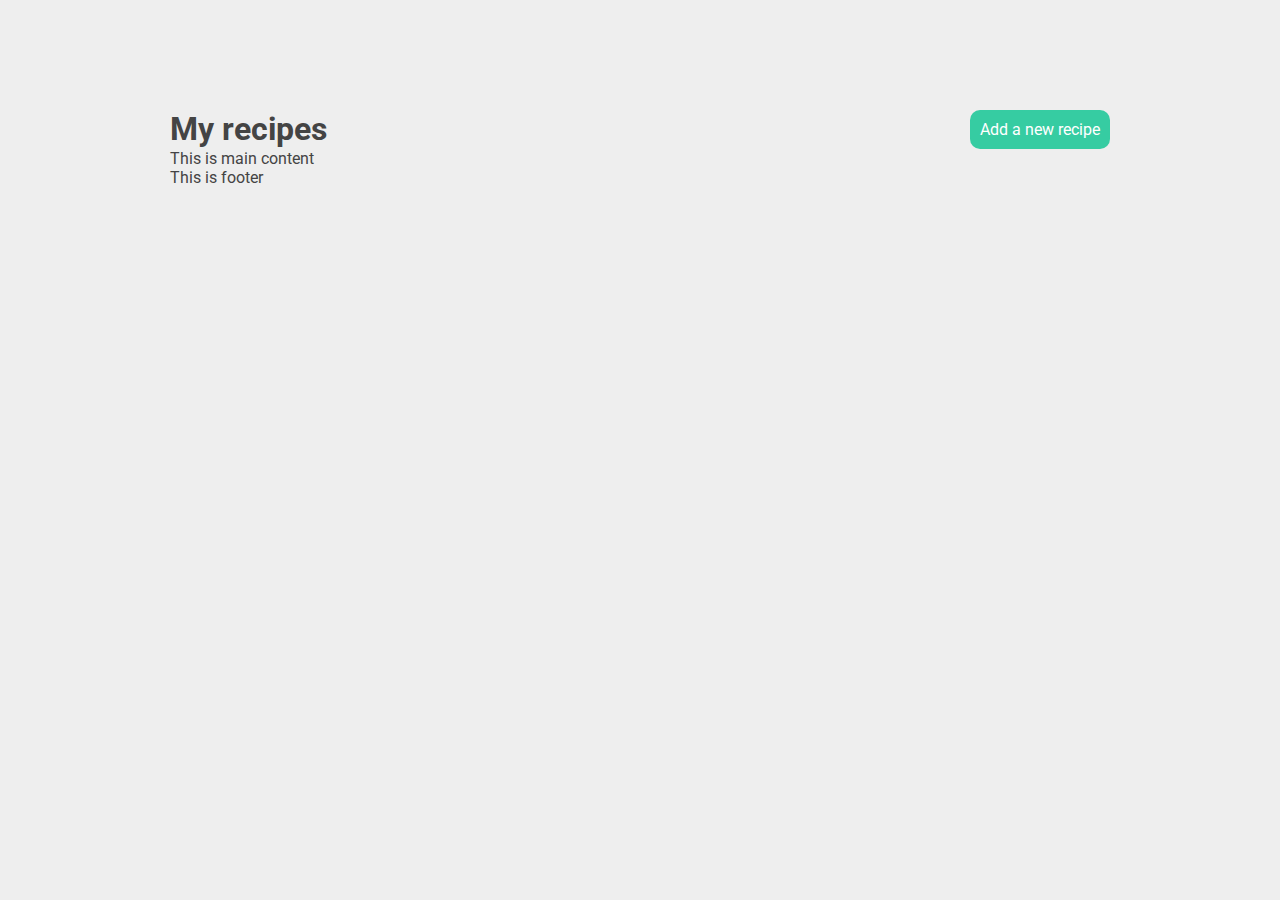
==== index.html @ 0ac72afd "create html, js, json and css files. initial commit" ====
<!DOCTYPE html>
<html lang="en">
  <head>
    <meta charset="UTF-8" />
    <meta name="viewport" content="width=device-width, initial-scale=1.0" />
    <link rel="preconnect" href="https://fonts.gstatic.com" />
    <link
      href="https://fonts.googleapis.com/css2?family=Roboto:wght@100;300;400;500;700&display=swap"
      rel="stylesheet"
    />
    <link rel="stylesheet" href="main.css"" />
    <title>My recipes</title>
  </head>
  <body>
    <nav>
      <h1>My recipes</h1>
      <a href="/create.html">Add a new recipe</a>
    </nav>
    <main>This is main content</main>
    <footer>This is footer</footer>
    <script src="./js/index.js" />
  </body>
</html>
---- main.css ----
* {
  margin: 0;
  padding: 0;
  box-sizing: border-box;
}

/* base styles */

body {
  background: #eee;
  font-family: 'Roboto';
  color: #444;
  max-width: 960px;
  margin: 100px auto;
  padding: 10px;
}

nav {
  display: flex;
  justify-content: space-between;
}
nav h1 {
  margin: 0;
}
nav a {
  color: white;
  text-decoration: none;
  background: #36cca2;
  padding: 10px;
  border-radius: 10px;
}
form {
  max-width: 500px;
}
input,
textarea {
  display: block;
  margin: 16px 0;
  padding: 6px 10px;
  width: 100%;
  border: 1px solid #ddd;
  font-family: 'Roboto';
}
textarea {
  min-height: 200px;
}

/* post list */
.post {
  padding: 16px;
  background: white;
  border-radius: 10px;
  margin: 20px 0;
}
.post h2 {
  margin: 0;
}
.post p {
  margin-top: 0;
}
.post a {
  color: #36cca2;
}
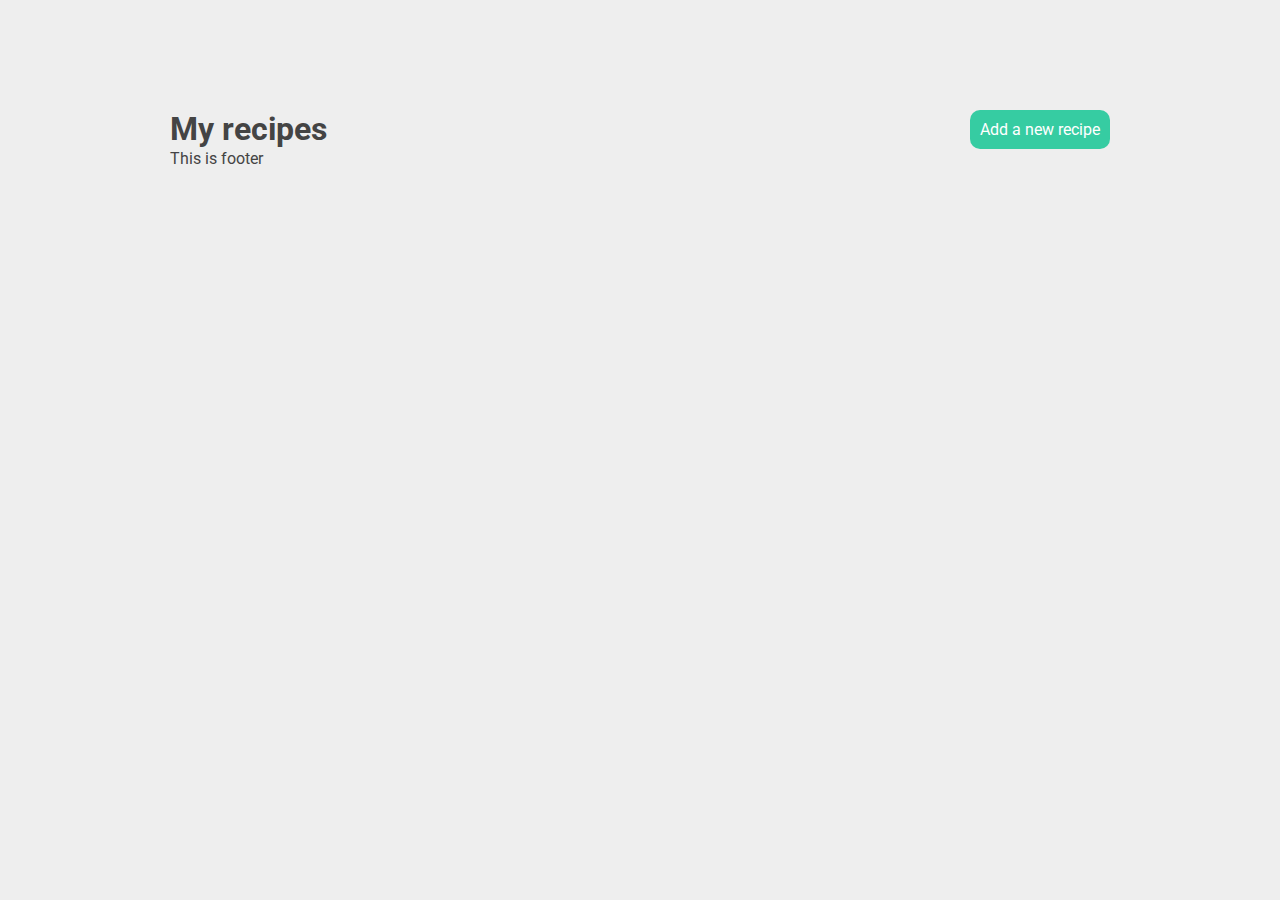
==== commit 05acc574: "fetch data from db.json, inject data in index.html" ====
--- a/index.html
+++ b/index.html
@@ -8,6 +8,11 @@
       href="https://fonts.googleapis.com/css2?family=Roboto:wght@100;300;400;500;700&display=swap"
       rel="stylesheet"
     />
+    <link rel="preconnect" href="https://fonts.gstatic.com" />
+    <link
+      href="https://fonts.googleapis.com/css2?family=Fira+Sans:wght@100;200;300;400;500&display=swap"
+      rel="stylesheet"
+    />
     <link rel="stylesheet" href="main.css"" />
     <title>My recipes</title>
   </head>
@@ -16,7 +21,7 @@
       <h1>My recipes</h1>
       <a href="/create.html">Add a new recipe</a>
     </nav>
-    <main>This is main content</main>
+    <main class="recipes"></main>
     <footer>This is footer</footer>
     <script src="./js/index.js" />
   </body>
--- a/main.css
+++ b/main.css
@@ -46,18 +46,16 @@
 }
 
 /* post list */
-.post {
+.recipe {
   padding: 16px;
   background: white;
   border-radius: 10px;
   margin: 20px 0;
 }
-.post h2 {
-  margin: 0;
+
+.recipe p {
+  margin: 20px 0;
 }
-.post p {
-  margin-top: 0;
-}
-.post a {
+.recipe a {
   color: #36cca2;
 }
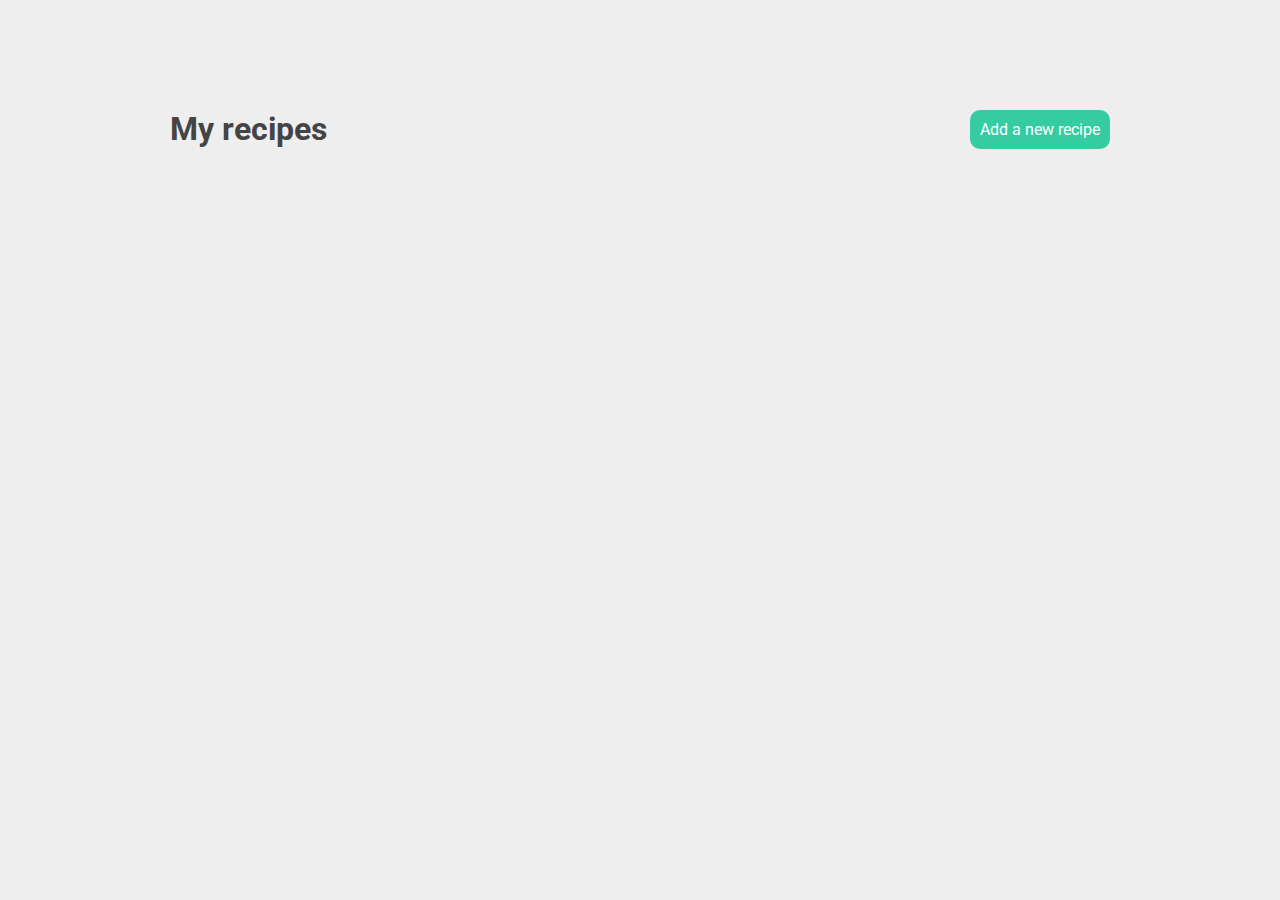
==== commit 49cfefe6: "add create new recipe js" ====
--- a/index.html
+++ b/index.html
@@ -22,7 +22,7 @@
       <a href="/create.html">Add a new recipe</a>
     </nav>
     <main class="recipes"></main>
-    <footer>This is footer</footer>
+
     <script src="./js/index.js" />
   </body>
 </html>
--- a/main.css
+++ b/main.css
@@ -22,12 +22,19 @@
 nav h1 {
   margin: 0;
 }
-nav a {
+nav a,
+.create-recipe-btn {
   color: white;
   text-decoration: none;
   background: #36cca2;
   padding: 10px;
   border-radius: 10px;
+  border: none;
+}
+.create-recipe-btn {
+  padding: 10px 20px;
+  float: right;
+  margin-right: 20px;
 }
 form {
   max-width: 500px;
@@ -36,17 +43,24 @@
 textarea {
   display: block;
   margin: 16px 0;
-  padding: 6px 10px;
+  padding: 10px 10px;
   width: 100%;
   border: 1px solid #ddd;
   font-family: 'Roboto';
 }
+
+textarea[name='ingredients'] {
+  min-height: 50px;
+}
 textarea {
   min-height: 200px;
+  resize: vertical;
+  overflow: auto;
 }
 
 /* post list */
 .recipe {
+  min-width: 800px;
   padding: 16px;
   background: white;
   border-radius: 10px;
@@ -59,3 +73,27 @@
 .recipe a {
   color: #36cca2;
 }
+
+.recipe ul {
+  margin-top: 20px;
+}
+
+.recipe li {
+  margin-left: 30px;
+  list-style-position: inside;
+}
+
+.recipe img {
+  width: 30%;
+  margin: 20px 30px;
+  float: left;
+}
+
+.recipe .main-site-btn {
+  color: #36cca2;
+  background-color: white;
+}
+
+img[src^='alt'] {
+  display: none;
+}
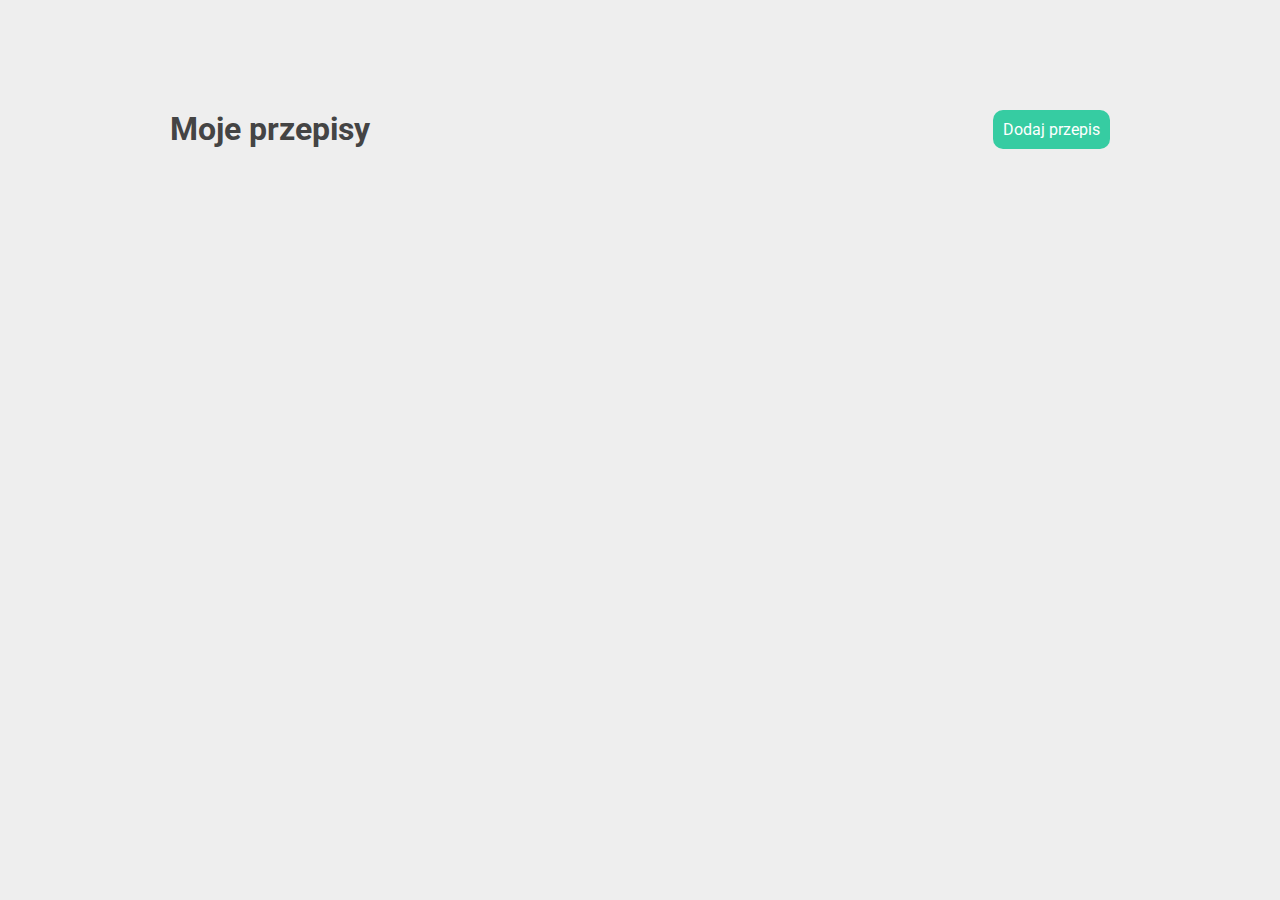
==== commit 435436d7: "change language display to Polish" ====
--- a/index.html
+++ b/index.html
@@ -14,12 +14,12 @@
       rel="stylesheet"
     />
     <link rel="stylesheet" href="main.css"" />
-    <title>My recipes</title>
+    <title>Moje przepisy</title>
   </head>
   <body>
     <nav>
-      <h1>My recipes</h1>
-      <a href="/create.html">Add a new recipe</a>
+      <h1>Moje przepisy</h1>
+      <a href="/create.html">Dodaj przepis</a>
     </nav>
     <main class="recipes"></main>
 
--- a/main.css
+++ b/main.css
@@ -72,6 +72,7 @@
 }
 .recipe a {
   color: #36cca2;
+  text-decoration: none;
 }
 
 .recipe ul {
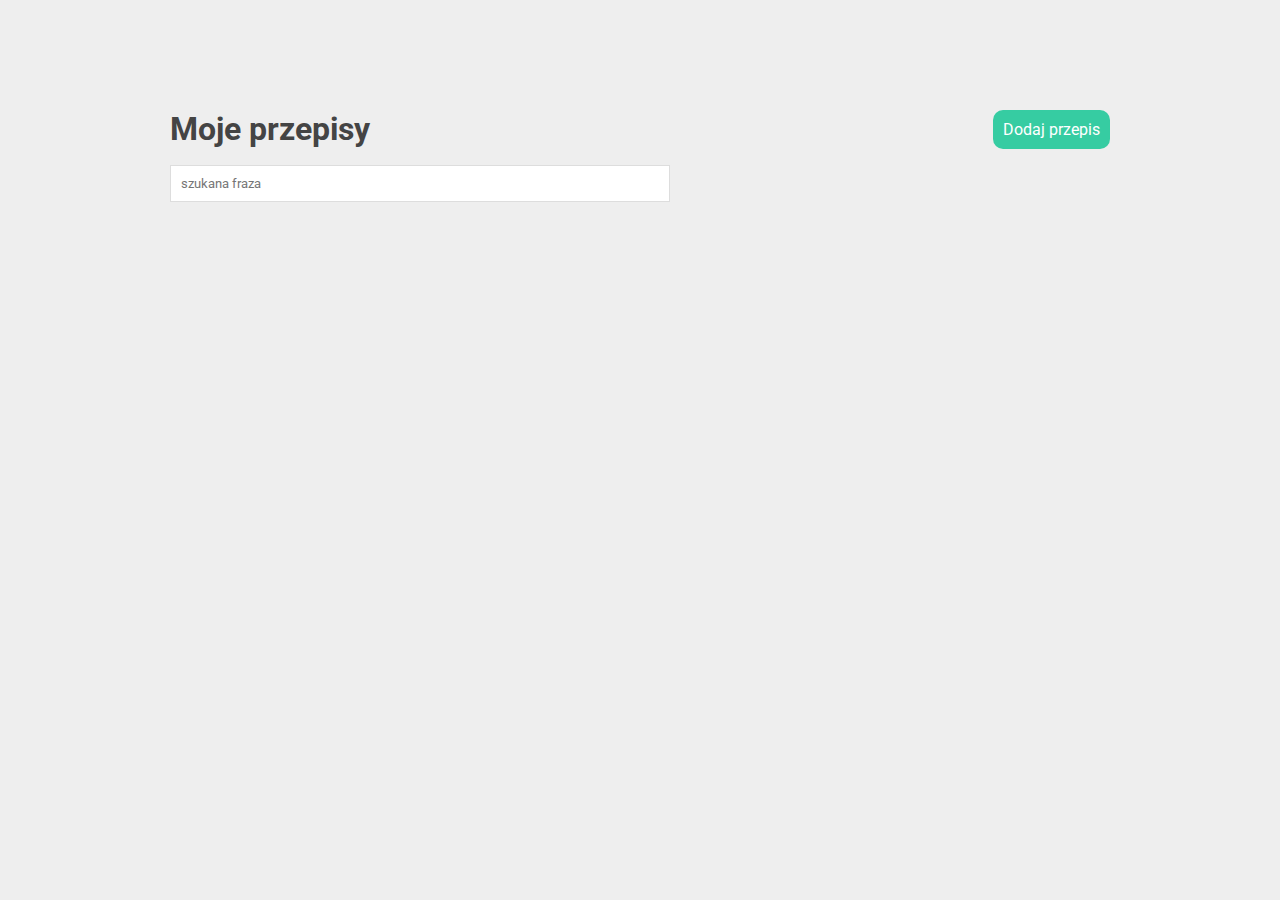
==== commit 8bb975e1: "add search input in index.html" ====
--- a/index.html
+++ b/index.html
@@ -4,6 +4,7 @@
     <meta charset="UTF-8" />
     <meta name="viewport" content="width=device-width, initial-scale=1.0" />
     <link rel="preconnect" href="https://fonts.gstatic.com" />
+
     <link
       href="https://fonts.googleapis.com/css2?family=Roboto:wght@100;300;400;500;700&display=swap"
       rel="stylesheet"
@@ -21,6 +22,9 @@
       <h1>Moje przepisy</h1>
       <a href="/create.html">Dodaj przepis</a>
     </nav>
+    <form class="search">
+      <input type="text" name="term" placeholder="szukana fraza" />
+    </form>
     <main class="recipes"></main>
 
     <script src="./js/index.js" />
--- a/main.css
+++ b/main.css
@@ -98,3 +98,22 @@
 img[src^='alt'] {
   display: none;
 }
+.delete-recipe-btn {
+  padding: 10px 20px;
+}
+
+.likes-container {
+  display: flex;
+  justify-content: space-between;
+}
+
+.far,
+.fas {
+  cursor: pointer;
+  margin-left: 5px;
+}
+footer {
+  display: flex;
+  justify-content: space-between;
+  padding: 20px 30px;
+}
